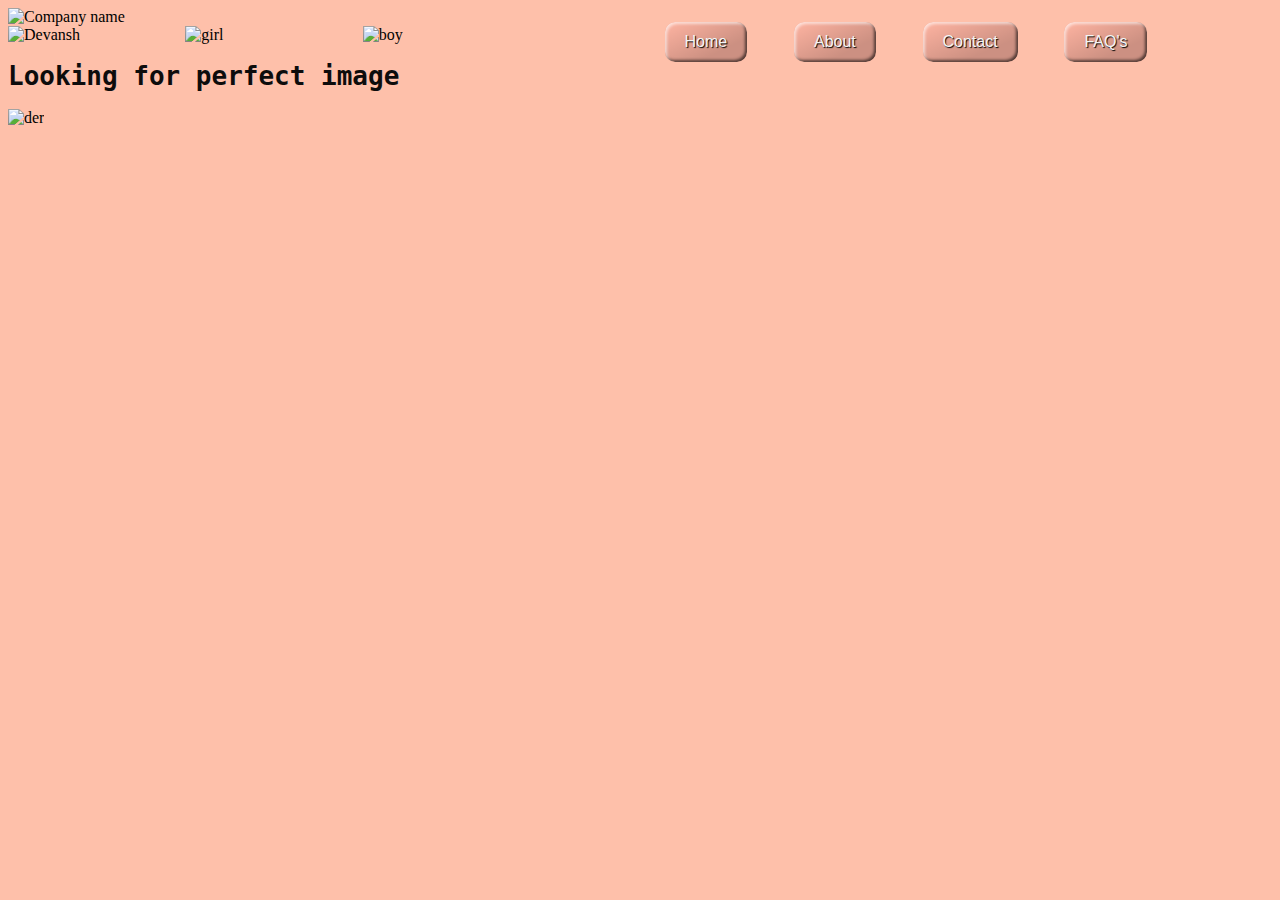
==== The login page.html @ 486a7c29 "Add files via upload" ====
<!DOCTYPE html>
<html>

<head>
    <title>PhotoFeeler</title>
    <link rel="stylesheet" href="login.css">
</head>

<body>
    <header>
        <nav>
            <spam><img src="https://www.coolgenerator.com/Data/Textdesign/202209/700417d2197867281b12d6e072e40752.png"
                    alt="Company name">
                <nav class="topnav">
                    <form action="#no">
                        <button>Home</button>
                        <button>About</button>
                        <button>Contact</button>
                        <button>FAQ's</button>

                    </form>
                </nav>
            </spam>
        </nav>

    </header>
    <main>
        <div id="wrapper">
            <div id="c1">
                <img src="https://d2az3zd39o5d63.cloudfront.net/not-posing-with-dog-man-dating-pictures-make-him-look-less-attractive-results-rank.png"
                    alt="Devansh" width="500" height="360">
            </div>
            <div id="c2">
                <img src="http://d1r8m46oob3o9u.cloudfront.net/images/photofeeler-results-sample-2.jpg" alt="girl"
                    width="500" height="360">
            </div>
            <div id="c3">
                <img src="https://external-preview.redd.it/f09xhlcEnYsNppTeJ7JVXgIsE2jUM2d1kkYaStDuyaY.jpg?width=640&crop=smart&auto=webp&s=c4716c801eb2391a61ad90a385b6baa08d1a943f"
                    alt="boy" width="500" height="360">
            </div>
        </div>
        <div>
            <h1>Looking for perfect image </h1>
        </div>
        <div>
            <img src="C:\Users\Devansh Choudhary\OneDrive\Desktop\image.png" alt="der" width="1500">
        </div>

        </div>

    </main>
</body>

</html>
---- login.css ----
nav {
    background-color: #FEC0AA;

}

.topnav {
    float: right;
    color: #eb6530;
    text-align: center;
    padding: 14px 16px;
    text-decoration: none;
    font-size: 27px;
    width: 700px;
    word-spacing: 40px;

}

.topnav button{
    border: 0;
    line-height: 2.5;
    padding: 0 20px;
    font-size: 1rem;
    text-align: center;
    color: whitesmoke;
    text-shadow: 1px 1px 1px #000;
    border-radius: 10px;
    background-color: #ffb4a2;
    background-image: linear-gradient(to top left,
            rgba(0, 0, 0, .2),
            rgba(0, 0, 0, .2) 30%,
            rgba(0, 0, 0, 0));
    box-shadow: inset 2px 2px 3px rgba(255, 255, 255, .6),
        inset -2px -2px 3px rgba(0, 0, 0, .6);
}

.topnav button:hover {
    background-color: rgba(255, 0, 0, 1);
}

.topnav button:active {
    box-shadow: inset -2px -2px 3px rgba(183, 45, 45, 0.6),
        inset 2px 2px 3px rgba(0, 0, 0, 0.6);
}
#wrapper{
    display:-webkit-flex;
    -webkit-justify-content:center;

    display:flex;
    justify-content:center;

}

#wrapper div{
    -webkit-flex:1;
    flex:1;
    border-style: none!important;

}
h1{
    font-family: monospace ;
    font-weight: 700;
    background-color: #FEC0AA;
    color:#0d0c0c;
}
    
*{
    background-color: #FEC0AA;
}
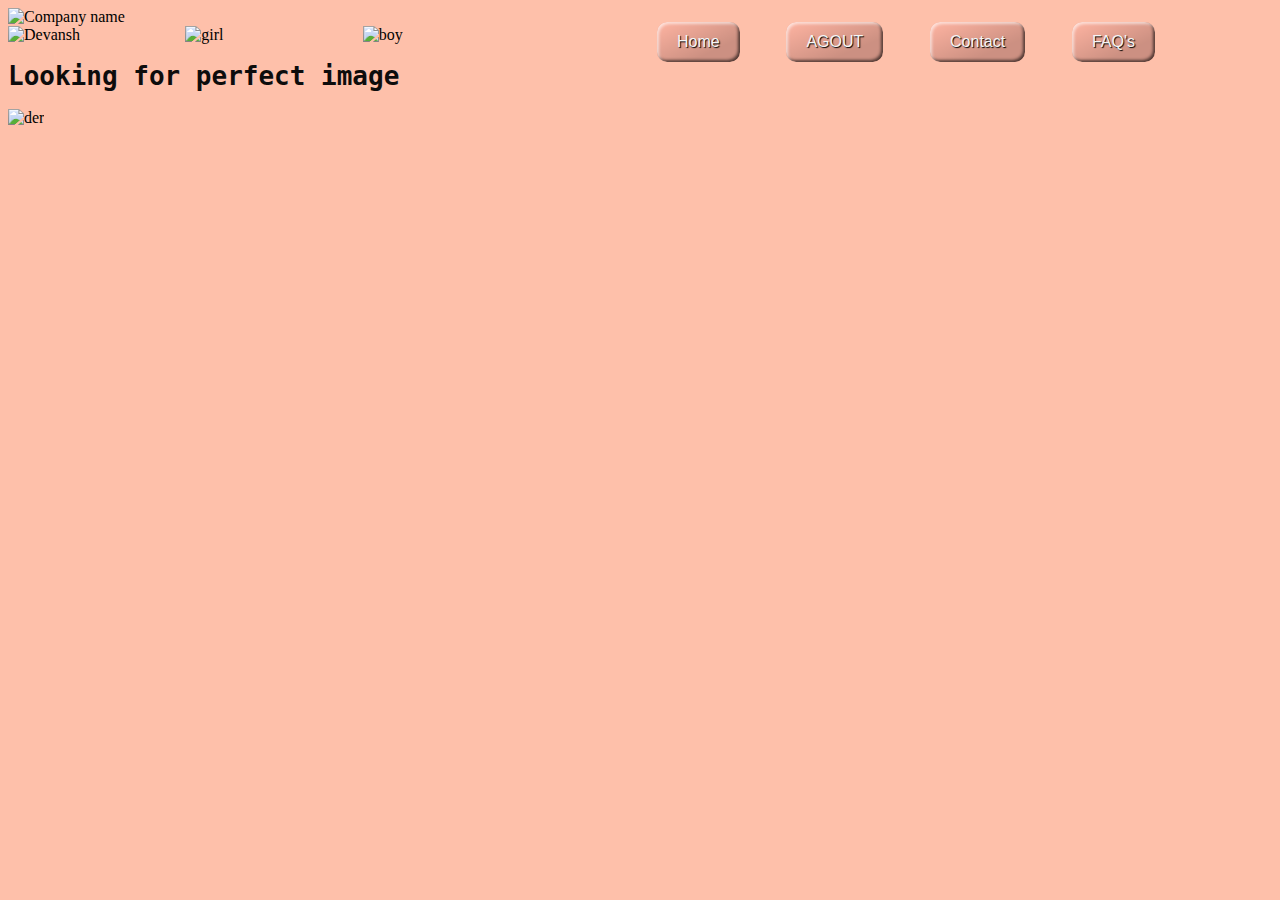
==== commit 2f264836: "Update The login page.html" ====
--- a/The login page.html
+++ b/The login page.html
@@ -14,7 +14,7 @@
                 <nav class="topnav">
                     <form action="#no">
                         <button>Home</button>
-                        <button>About</button>
+                        <button>AGOUT</button>
                         <button>Contact</button>
                         <button>FAQ's</button>
 
@@ -51,4 +51,4 @@
     </main>
 </body>
 
-</html>+</html>
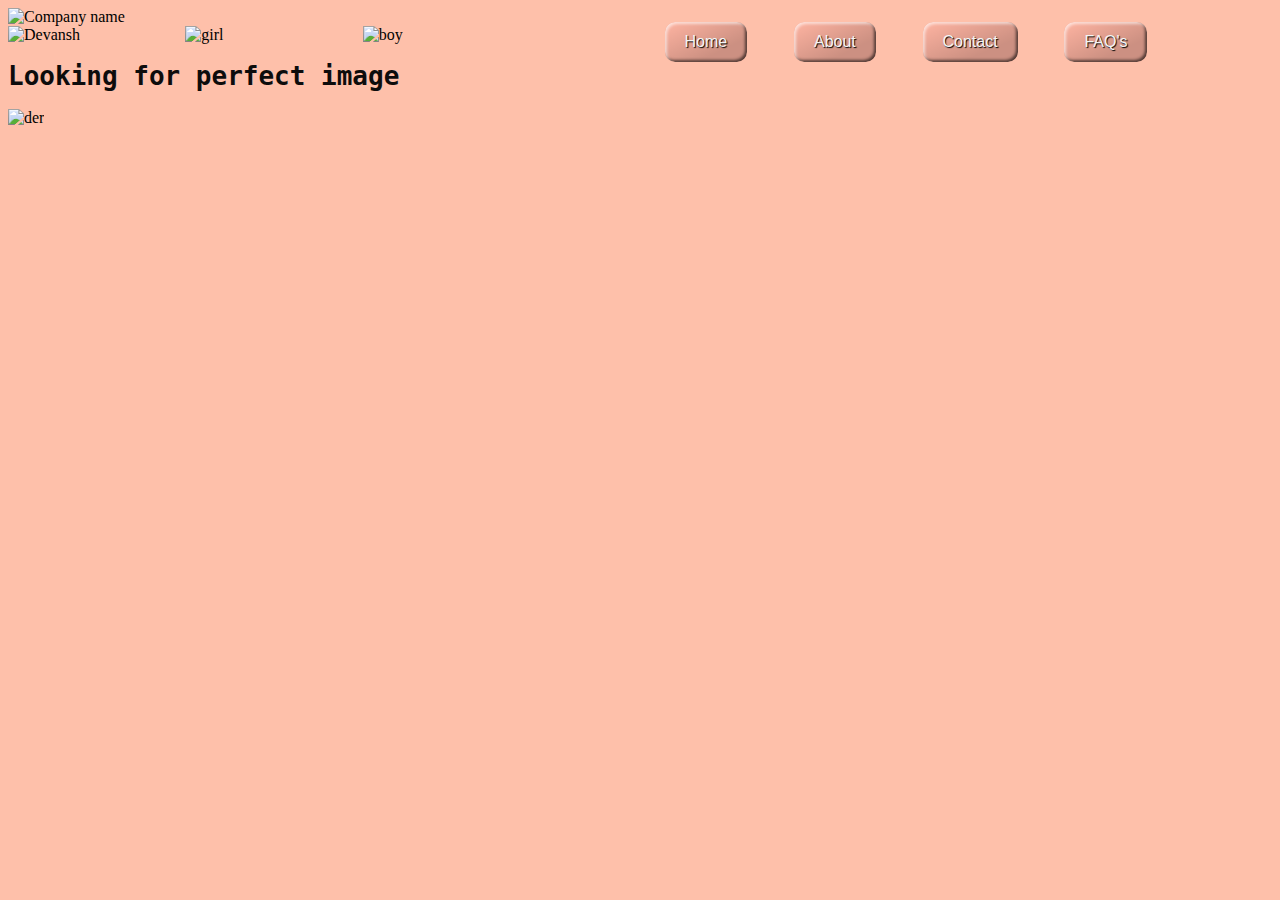
==== commit 7d2a546a: "Update The login page.html" ====
--- a/The login page.html
+++ b/The login page.html
@@ -14,7 +14,7 @@
                 <nav class="topnav">
                     <form action="#no">
                         <button>Home</button>
-                        <button>AGOUT</button>
+                        <button>About</button>
                         <button>Contact</button>
                         <button>FAQ's</button>
 
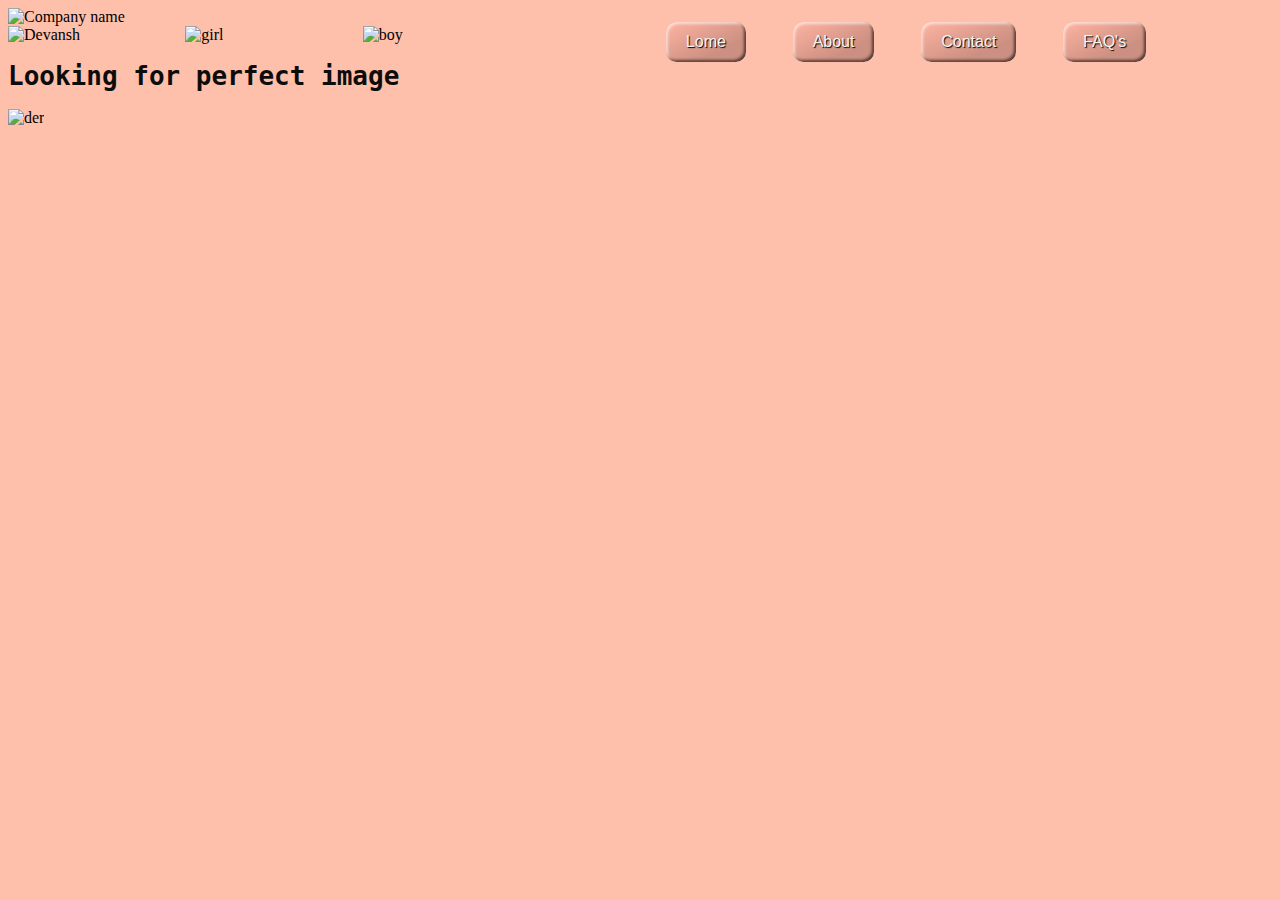
==== commit 4114b3a6: "Update The login page.html" ====
--- a/The login page.html
+++ b/The login page.html
@@ -13,7 +13,7 @@
                     alt="Company name">
                 <nav class="topnav">
                     <form action="#no">
-                        <button>Home</button>
+                        <button>Lome</button>
                         <button>About</button>
                         <button>Contact</button>
                         <button>FAQ's</button>
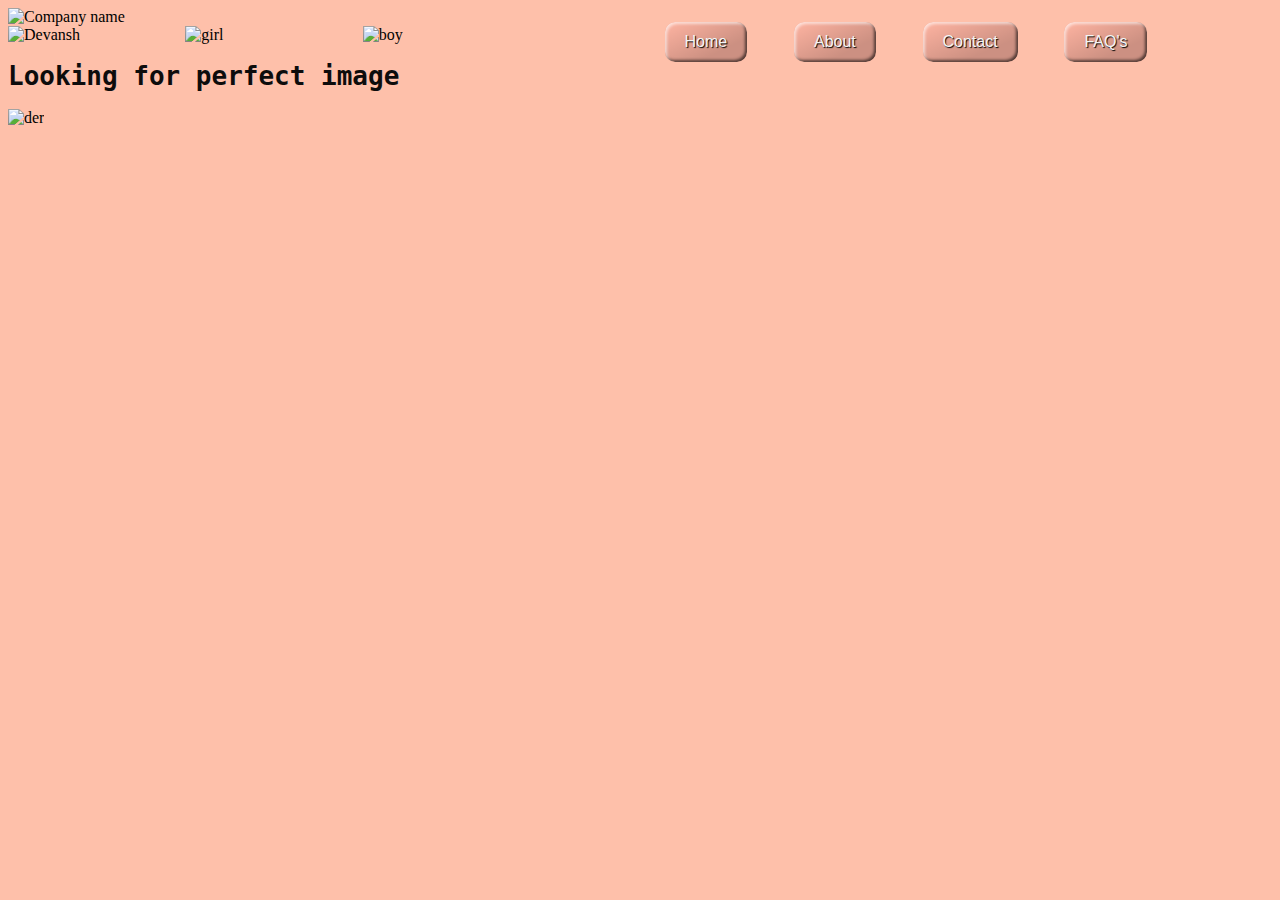
==== commit 00b4d7ab: "Update The login page.html" ====
--- a/The login page.html
+++ b/The login page.html
@@ -13,7 +13,7 @@
                     alt="Company name">
                 <nav class="topnav">
                     <form action="#no">
-                        <button>Lome</button>
+                        <button>Home</button>
                         <button>About</button>
                         <button>Contact</button>
                         <button>FAQ's</button>
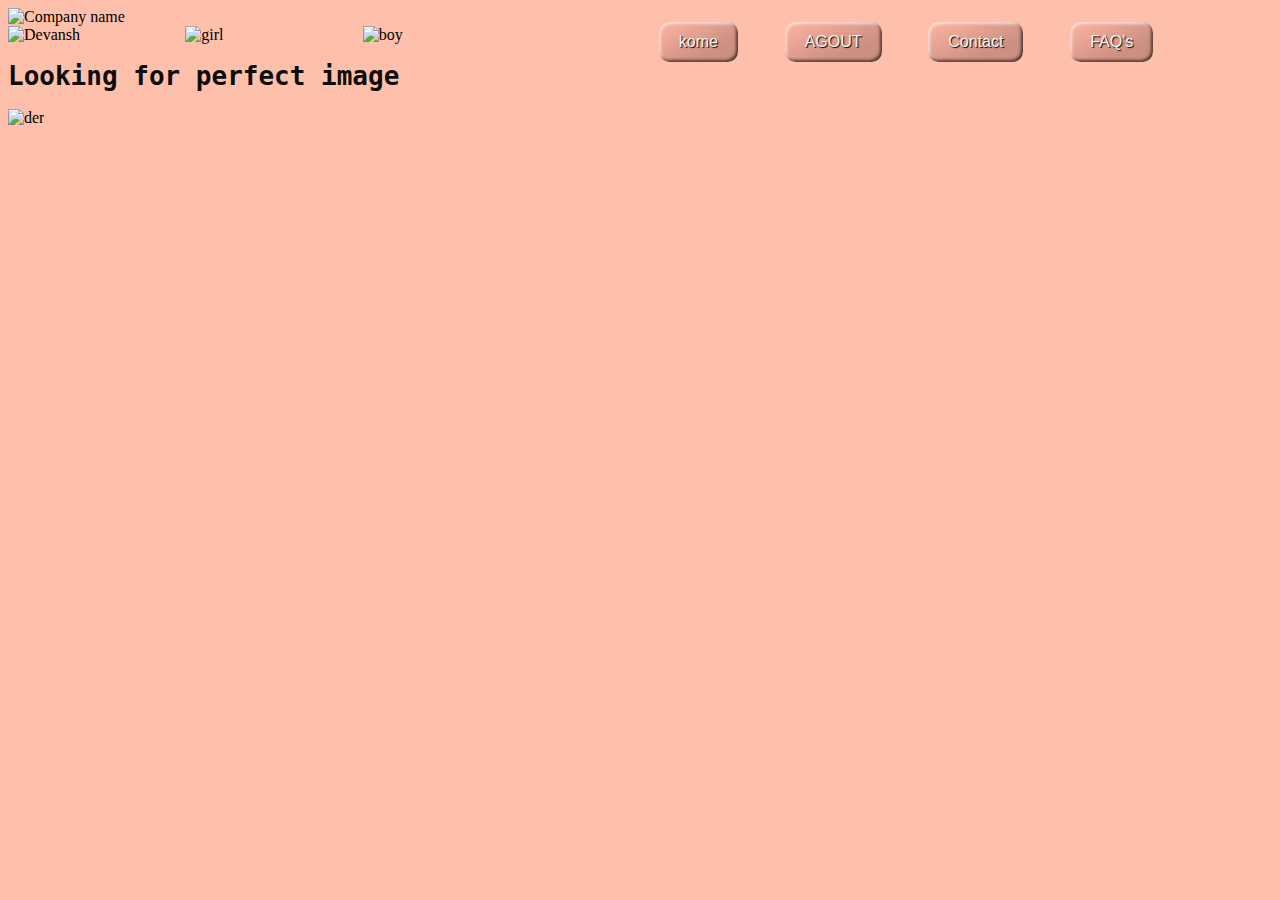
==== commit 25aaf098: "Update The login page.html" ====
--- a/The login page.html
+++ b/The login page.html
@@ -13,8 +13,8 @@
                     alt="Company name">
                 <nav class="topnav">
                     <form action="#no">
-                        <button>Home</button>
-                        <button>About</button>
+                        <button>kome</button>
+                        <button>AGOUT</button>
                         <button>Contact</button>
                         <button>FAQ's</button>
 
